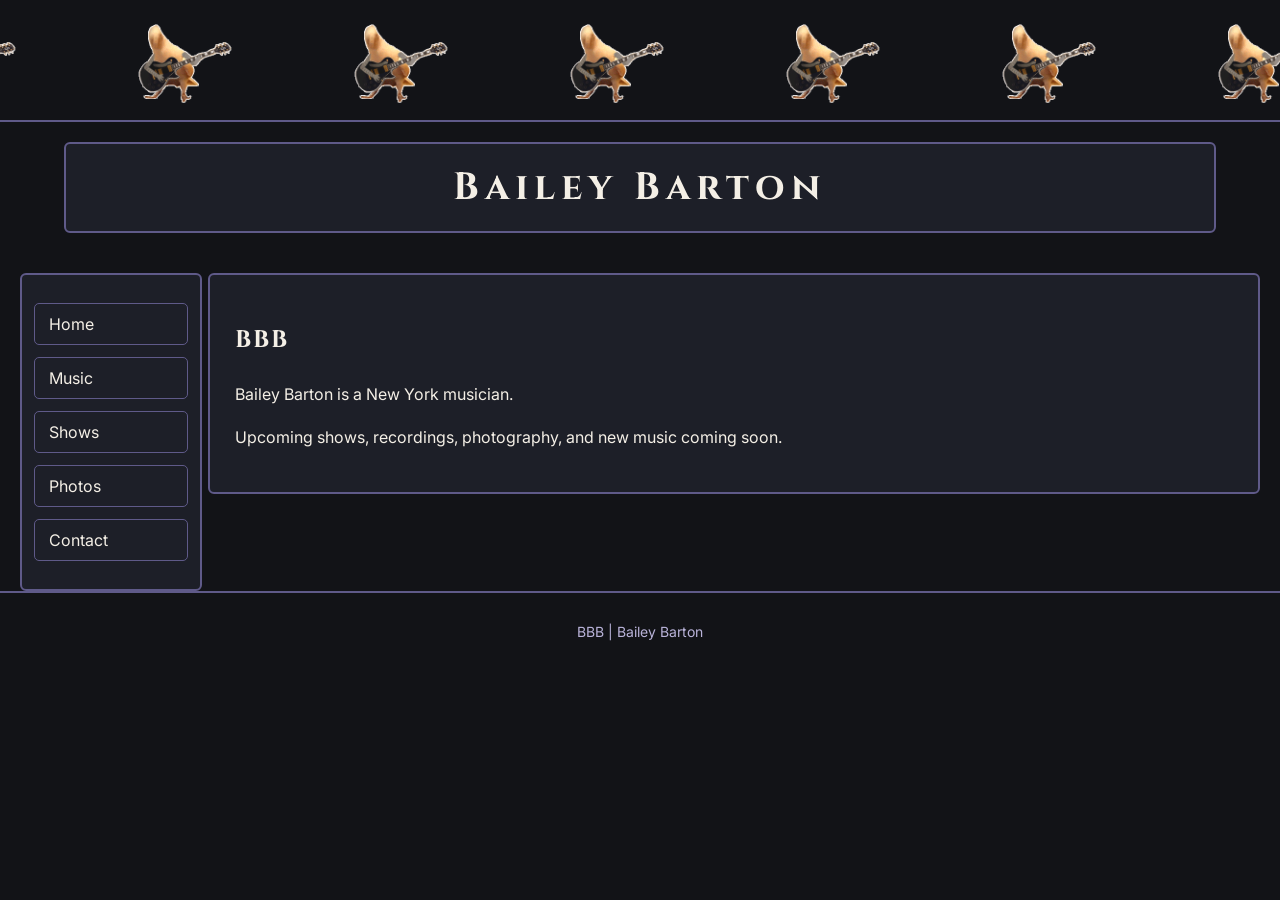
==== index.html @ 2c0db53f "Update index.html" ====
<!DOCTYPE html>
<html lang="en">

<head>

  <meta charset="UTF-8">

  <meta name="viewport" content="width=device-width, initial-scale=1.0">

  <title>BBB | Bailey Barton</title>

  <link rel="stylesheet" href="style.css">

</head>

<body>

  <div id="banner">

  </div>

  <div id="name-banner">
    <h2>Bailey Barton</h2>
  </div>

  <div id="leftnav">

      <ul>
      <li><a href="index.html">Home</a></li>
      <li><a href="music.html">Music</a></li>
      <li><a href="shows.html">Shows</a></li>
      <li><a href="photos.html">Photos</a></li>
      <li><a href="contact.html">Contact</a></li>
    </ul>

  </div>

  <div id="page-content">

    <h2>BBB</h2>

    <p>
      Bailey Barton is a New York musician.
    </p>

    <p>
      Upcoming shows, recordings, photography,
      and new music coming soon.
    </p>

  </div>

  <div id="footer">
    BBB | Bailey Barton
  </div>

</body>

</html>
---- style.css ----
@import url('https://fonts.googleapis.com/css2?family=Cinzel:wght@400;600&family=Inter:wght@300;400;500&display=swap');

body {
  background-color: #121317;
  color: #f4efe6;
  font-family: 'Inter', sans-serif;
  margin: 0;
  padding: 0;
}


#banner {
  width: 100%;

  height: 120px;

  background-image: url("gifs/bird.gif");

  background-repeat: repeat-x;

  background-size: auto 120px;

  background-position: center;

  border-bottom: 2px solid #5f5a89;
}

#banner h1 {
  font-family: 'Cinzel', serif;
  font-size: 120px;
  letter-spacing: 12px;
  color: #f4efe6;
  text-shadow: 0px 0px 15px rgba(0,0,0,0.7);
}

/* NAME BAR */

#name-banner {
  background-color: #1d1f28;

  border: 2px solid #5f5a89;
  border-radius: 6px;

  text-align: center;

  padding: 18px;

  width: 90%;

  margin: 20px auto;

  box-sizing: border-box;
}

#name-banner h2 {
  margin: 0;
  font-family: 'Cinzel', serif;
  font-size: 38px;
  letter-spacing: 6px;
  color: #f4efe6;
}

/* LEFT NAVIGATION */

#leftnav {
  float: left;

  width: 12%;

  margin-left: 20px;
  margin-top: 20px;

  padding: 12px;

  background-color: #1d1f28;

  border: 2px solid #5f5a89;
  border-radius: 6px;
}

#leftnav ul {
  list-style-type: none;
  padding: 0;
}

#leftnav li {
  margin-bottom: 12px;
}

#leftnav a {
  display: block;

  text-decoration: none;

  color: #f4efe6;

  padding: 10px 14px;

  border: 1px solid #5f5a89;
  border-radius: 5px;

  transition: 0.3s;
}

#leftnav a:hover {
  background-color: #5f5a89;
  color: #121317;

  transform: translateX(4px);
}

#leftnav a:visited {
  color: #d9d3f0;
}

/* PAGE CONTENT */

#page-content {
  float: right;

  width: 78%;

  margin-right: 20px;
  margin-top: 20px;
  margin-bottom: 20px;

  padding: 25px;

  background-color: #1d1f28;

  border: 2px solid #5f5a89;
  border-radius: 6px;

  line-height: 1.7;
}

#page-content h2,
#page-content h3 {
  font-family: 'Cinzel', serif;
  color: #f4efe6;
  letter-spacing: 2px;
}


#footer {
  clear: both;

  text-align: center;

  padding: 30px;

  margin-top: 80px;

  border-top: 2px solid #5f5a89;

  color: #b9b3d9;

  font-size: 14px;
}

#email-button {
  display: inline-block;

  margin-top: 25px;

  padding: 14px 24px;

  background-color: #5f5a89;

  color: #f4efe6;

  text-decoration: none;

  border-radius: 6px;

  border: 1px solid #8a84c2;

  font-family: 'Cinzel', serif;

  letter-spacing: 2px;

  transition: 0.3s;
}

#email-button:hover {
  background-color: #8a84c2;

  color: #121317;

  transform: translateY(-2px);
}

/* PHOTO GRID */

.photo-grid {
  display: grid;

  grid-template-columns: repeat(2, 1fr);

  gap: 20px;

  margin-top: 30px;
}

.photo-grid img {
  width: 100%;

  display: block;

  border-radius: 6px;

  border: 2px solid #5f5a89;

  transition: 0.3s;
}

.photo-grid img:hover {
  transform: scale(1.02);

  opacity: 0.9;
}

@media screen and (max-width: 700px) {

  #banner {
    height: 90px;
    background-size: auto 90px;
  }

  #name-banner {
    width: 92%;
    padding: 14px;
  }

  #name-banner h2 {
    font-size: 26px;
    letter-spacing: 3px;
  }

  #leftnav {
    float: none;
    width: 92%;
    margin: 15px auto;
    box-sizing: border-box;
  }

  #leftnav ul {
    text-align: center;
  }

  #leftnav li {
    margin-bottom: 8px;
  }

  #leftnav a {
    padding: 10px;
  }

  #page-content {
    float: none;
    width: 92%;
    margin: 15px auto;
    box-sizing: border-box;
  }

  .photo-grid {
    grid-template-columns: 1fr;
  }

  #footer {
    margin-top: 30px;
    padding: 20px;
  }
}
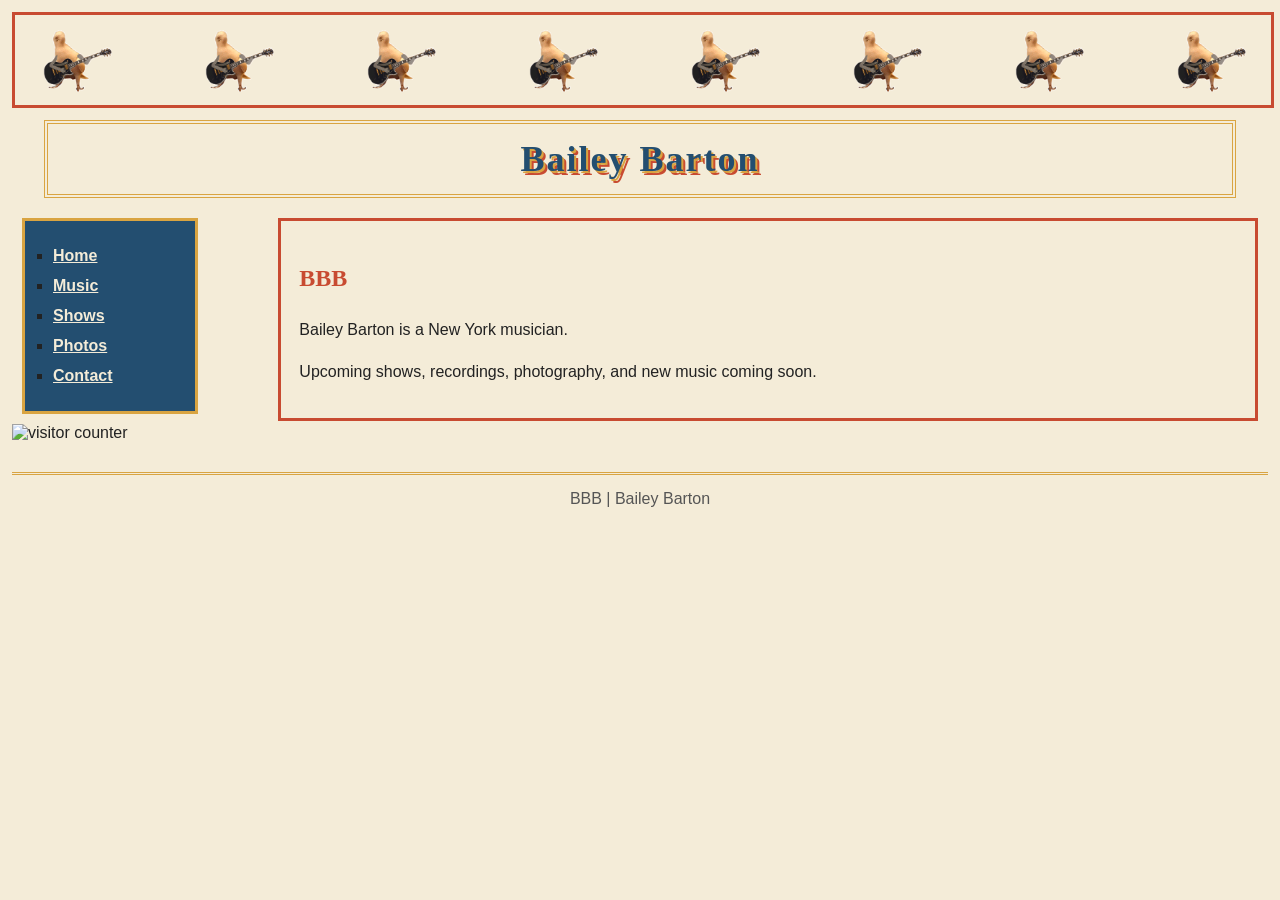
==== commit 9f609d54: "Add visitor counter to index.html" ====
--- a/index.html
+++ b/index.html
@@ -4,19 +4,14 @@
 <head>
 
   <meta charset="UTF-8">
-
   <meta name="viewport" content="width=device-width, initial-scale=1.0">
-
   <title>BBB | Bailey Barton</title>
-
   <link rel="stylesheet" href="style.css">
 
 </head>
 
 <body>
-
   <div id="banner">
-
   </div>
 
   <div id="name-banner">
@@ -50,6 +45,12 @@
 
   </div>
 
+<div class="visitor-counter">
+
+  <img src="https://hitwebcounter.com/counter/counter.php?page=YOURNUMBER&style=0006&nbdigits=5&type=page&initCount=0" alt="visitor counter">
+
+</div>
+  
   <div id="footer">
     BBB | Bailey Barton
   </div>
--- a/style.css
+++ b/style.css
@@ -1,86 +1,80 @@
-@import url('https://fonts.googleapis.com/css2?family=Cinzel:wght@400;600&family=Inter:wght@300;400;500&display=swap');
-
 body {
-  background-color: #121317;
-  color: #f4efe6;
-  font-family: 'Inter', sans-serif;
+  background-color: #f4ecd8;
+  color: #222222;
+  font-family: Verdana, sans-serif;
   margin: 0;
-  padding: 0;
-}
-
+  padding: 12px;
+}
+
+/* TOP GIF BAR */
 
 #banner {
   width: 100%;
-
-  height: 120px;
+  height: 90px;
 
   background-image: url("gifs/bird.gif");
-
   background-repeat: repeat-x;
-
-  background-size: auto 120px;
-
-  background-position: center;
-
-  border-bottom: 2px solid #5f5a89;
-}
-
-#banner h1 {
-  font-family: 'Cinzel', serif;
-  font-size: 120px;
-  letter-spacing: 12px;
-  color: #f4efe6;
-  text-shadow: 0px 0px 15px rgba(0,0,0,0.7);
-}
-
-/* NAME BAR */
+  background-size: auto 100%;
+
+  border: 3px solid #c84b31;
+
+  margin-bottom: 12px;
+}
+
+/* TITLE */
 
 #name-banner {
-  background-color: #1d1f28;
-
-  border: 2px solid #5f5a89;
-  border-radius: 6px;
+  background-color: #f4ecd8;
+
+  border: 4px double #d9a441;
 
   text-align: center;
 
-  padding: 18px;
-
-  width: 90%;
-
-  margin: 20px auto;
-
-  box-sizing: border-box;
+  width: 92%;
+
+  margin: 10px auto;
+
+  padding: 14px;
 }
 
 #name-banner h2 {
   margin: 0;
-  font-family: 'Cinzel', serif;
-  font-size: 38px;
-  letter-spacing: 6px;
-  color: #f4efe6;
-}
-
-/* LEFT NAVIGATION */
+
+  font-family: Georgia, serif;
+
+  font-size: 36px;
+
+  letter-spacing: 2px;
+
+  color: #234e70;
+
+  text-shadow:
+    2px 2px #d9a441,
+    4px 4px #c84b31;
+}
+
+/* NAVIGATION */
 
 #leftnav {
   float: left;
 
-  width: 12%;
-
-  margin-left: 20px;
-  margin-top: 20px;
-
-  padding: 12px;
-
-  background-color: #1d1f28;
-
-  border: 2px solid #5f5a89;
-  border-radius: 6px;
+  width: 14%;
+
+  background-color: #234e70;
+
+  border: 3px solid #d9a441;
+
+  padding: 10px;
+
+  margin: 10px;
+
+  box-sizing: border-box;
 }
 
 #leftnav ul {
-  list-style-type: none;
-  padding: 0;
+  list-style-type: square;
+
+  padding-left: 18px;
 }
 
 #leftnav li {
@@ -88,187 +82,154 @@
 }
 
 #leftnav a {
-  display: block;
-
-  text-decoration: none;
-
-  color: #f4efe6;
-
-  padding: 10px 14px;
-
-  border: 1px solid #5f5a89;
-  border-radius: 5px;
-
-  transition: 0.3s;
+  color: #f4ecd8;
+
+  text-decoration: underline;
+
+  font-weight: bold;
 }
 
 #leftnav a:hover {
-  background-color: #5f5a89;
-  color: #121317;
-
-  transform: translateX(4px);
+  background-color: #d9a441;
+
+  color: #222222;
 }
 
 #leftnav a:visited {
-  color: #d9d3f0;
-}
-
-/* PAGE CONTENT */
+  color: #d8d8ff;
+}
+
+/* MAIN CONTENT */
 
 #page-content {
   float: right;
 
   width: 78%;
 
-  margin-right: 20px;
-  margin-top: 20px;
-  margin-bottom: 20px;
-
-  padding: 25px;
-
-  background-color: #1d1f28;
-
-  border: 2px solid #5f5a89;
-  border-radius: 6px;
-
-  line-height: 1.7;
+  background-color: #f4ecd8;
+
+  border: 3px solid #c84b31;
+
+  padding: 18px;
+
+  margin: 10px;
+
+  box-sizing: border-box;
+
+  line-height: 1.6;
 }
 
 #page-content h2,
 #page-content h3 {
-  font-family: 'Cinzel', serif;
-  color: #f4efe6;
-  letter-spacing: 2px;
-}
-
+  color: #c84b31;
+
+  font-family: Georgia, serif;
+}
+
+/* PHOTO GRID */
+
+.photo-grid {
+  display: grid;
+
+  grid-template-columns: repeat(2, 1fr);
+
+  gap: 14px;
+
+  margin-top: 20px;
+}
+
+.photo-grid img {
+  width: 100%;
+
+  display: block;
+
+  border: 3px solid #234e70;
+}
+
+/* MUSIC */
+
+.music-box {
+  border: 2px dashed #234e70;
+
+  background-color: #f7f3ea;
+
+  padding: 15px;
+
+  margin-top: 20px;
+}
+
+.music-box audio {
+  width: 100%;
+}
+
+/* BUTTON */
+
+#email-button {
+  display: inline-block;
+
+  background-color: #3c7a3d;
+
+  color: white;
+
+  padding: 12px 20px;
+
+  border: 3px outset #d9a441;
+
+  text-decoration: none;
+
+  font-weight: bold;
+}
+
+#email-button:hover {
+  background-color: #c84b31;
+}
+
+/* FOOTER */
 
 #footer {
   clear: both;
 
   text-align: center;
 
-  padding: 30px;
-
-  margin-top: 80px;
-
-  border-top: 2px solid #5f5a89;
-
-  color: #b9b3d9;
-
-  font-size: 14px;
-}
-
-#email-button {
-  display: inline-block;
-
-  margin-top: 25px;
-
-  padding: 14px 24px;
-
-  background-color: #5f5a89;
-
-  color: #f4efe6;
-
-  text-decoration: none;
-
-  border-radius: 6px;
-
-  border: 1px solid #8a84c2;
-
-  font-family: 'Cinzel', serif;
-
-  letter-spacing: 2px;
-
-  transition: 0.3s;
-}
-
-#email-button:hover {
-  background-color: #8a84c2;
-
-  color: #121317;
-
-  transform: translateY(-2px);
-}
-
-/* PHOTO GRID */
-
-.photo-grid {
-  display: grid;
-
-  grid-template-columns: repeat(2, 1fr);
-
-  gap: 20px;
-
   margin-top: 30px;
-}
-
-.photo-grid img {
-  width: 100%;
-
-  display: block;
-
-  border-radius: 6px;
-
-  border: 2px solid #5f5a89;
-
-  transition: 0.3s;
-}
-
-.photo-grid img:hover {
-  transform: scale(1.02);
-
-  opacity: 0.9;
-}
+
+  padding: 15px;
+
+  border-top: 3px double #d9a441;
+
+  color: #555555;
+}
+
+.corner-gif {
+  position: fixed;
+
+  bottom: 20px;
+
+  right: 20px;
+
+  width: 100px;
+
+  z-index: 999;
+}
+
+/* MOBILE */
 
 @media screen and (max-width: 700px) {
 
-  #banner {
-    height: 90px;
-    background-size: auto 90px;
-  }
-
-  #name-banner {
-    width: 92%;
-    padding: 14px;
-  }
-
-  #name-banner h2 {
-    font-size: 26px;
-    letter-spacing: 3px;
-  }
-
-  #leftnav {
-    float: none;
-    width: 92%;
-    margin: 15px auto;
-    box-sizing: border-box;
-  }
-
-  #leftnav ul {
-    text-align: center;
-  }
-
-  #leftnav li {
-    margin-bottom: 8px;
-  }
-
-  #leftnav a {
-    padding: 10px;
-  }
-
+  #leftnav,
   #page-content {
     float: none;
+
     width: 92%;
-    margin: 15px auto;
-    box-sizing: border-box;
+
+    margin: 10px auto;
   }
 
   .photo-grid {
     grid-template-columns: 1fr;
   }
 
-  #footer {
-    margin-top: 30px;
-    padding: 20px;
+  #name-banner h2 {
+    font-size: 26px;
   }
 }
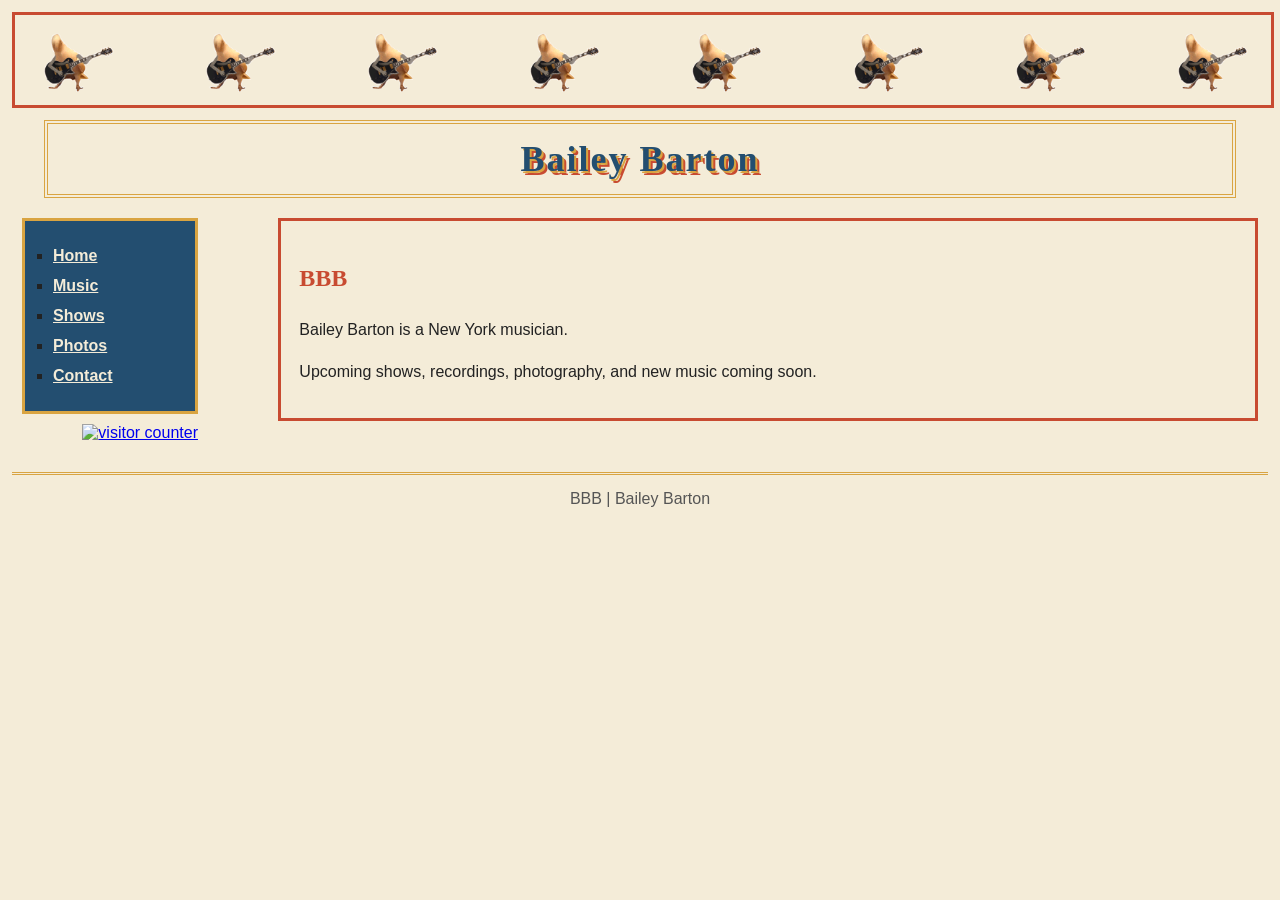
==== commit 05e30a0a: "Update index.html" ====
--- a/index.html
+++ b/index.html
@@ -47,7 +47,16 @@
 
 <div class="visitor-counter">
 
-  <img src="https://hitwebcounter.com/counter/counter.php?page=YOURNUMBER&style=0006&nbdigits=5&type=page&initCount=0" alt="visitor counter">
+  <!-- hitwebcounter Code START -->
+
+  <a href="https://www.hitwebcounter.com/" target="_blank" rel="noopener" title="Stats Of your websites">
+
+    <img src="https://www.hitwebcounter.com/counter/counter.php?page=21500190&amp;style=0005&amp;nbdigits=5&amp;type=page"
+    alt="visitor counter">
+
+  </a>
+
+  <!-- hitwebcounter Code END -->
 
 </div>
   
--- a/style.css
+++ b/style.css
@@ -212,6 +212,12 @@
   z-index: 999;
 }
 
+.visitor-counter {
+  text-align: center;
+
+  margin-top: 25px;
+}
+
 /* MOBILE */
 
 @media screen and (max-width: 700px) {
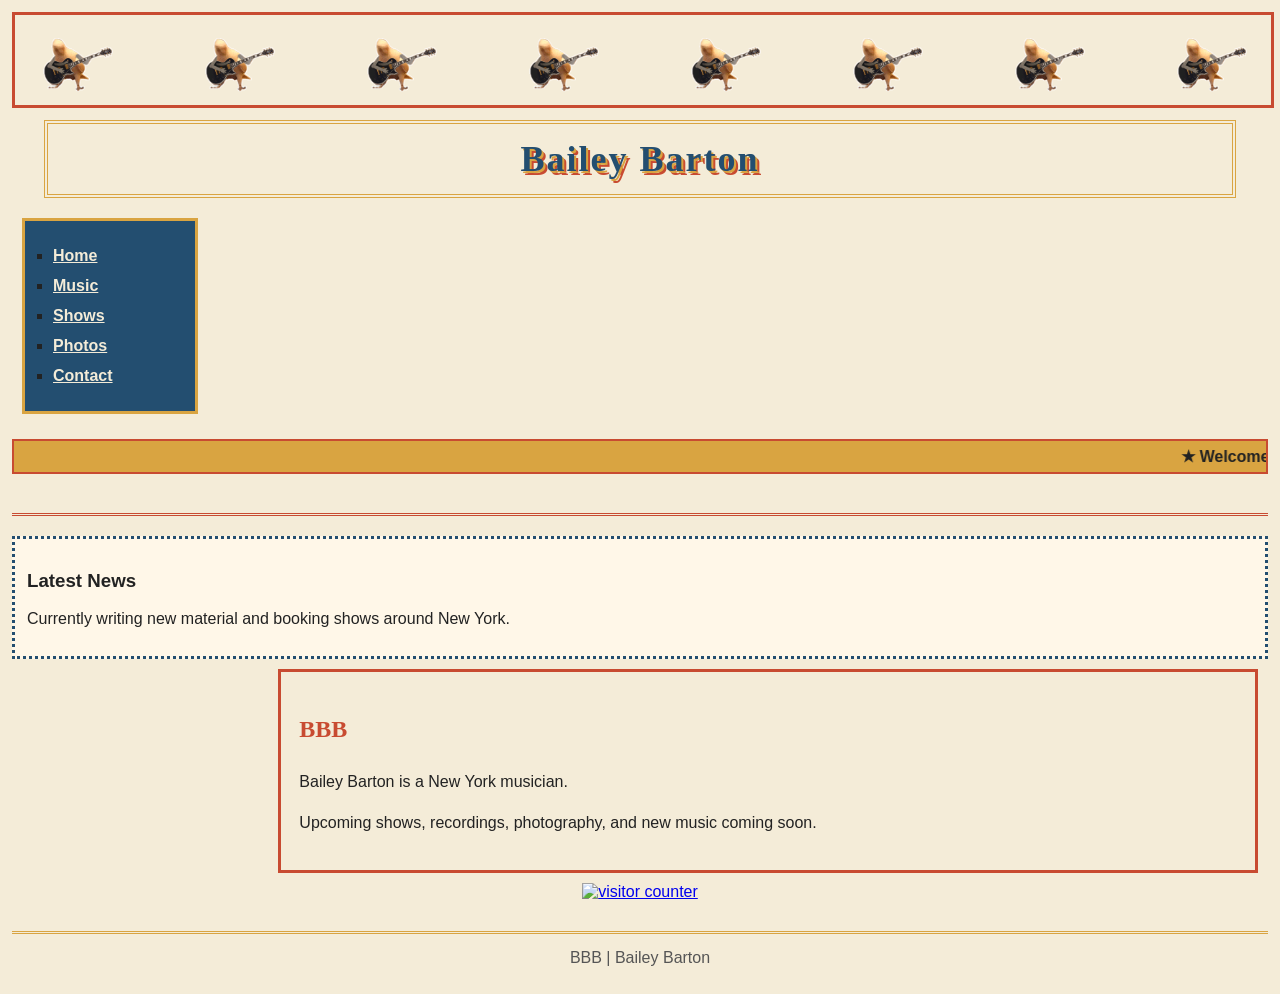
==== commit ba86f05c: "Add marquee and latest news section to index.html Added a marquee for announcements and a news updat" ====
--- a/index.html
+++ b/index.html
@@ -30,6 +30,20 @@
 
   </div>
 
+<marquee class="marquee-text">
+  ★ Welcome to the official BBB website ★ New music coming soon ★ Thanks for visiting! ★
+</marquee>
+
+<hr class="fancy-line">
+
+<div class="update-box">
+  <h3>Latest News</h3>
+
+  <p>
+    Currently writing new material and booking shows around New York.
+  </p>
+</div>
+  
   <div id="page-content">
 
     <h2>BBB</h2>
--- a/style.css
+++ b/style.css
@@ -213,9 +213,71 @@
 }
 
 .visitor-counter {
+  clear: both;
+
   text-align: center;
 
   margin-top: 25px;
+}
+
+.shows-table {
+  width: 100%;
+
+  border-collapse: collapse;
+
+  margin-top: 20px;
+
+  background-color: #fff7e8;
+}
+
+.shows-table th {
+  background-color: #234e70;
+
+  color: #f4ecd8;
+
+  border: 2px solid #c84b31;
+
+  padding: 10px;
+
+  text-align: left;
+}
+
+.shows-table td {
+  border: 2px solid #c84b31;
+
+  padding: 10px;
+}
+
+.show-note {
+  margin-top: 25px;
+
+  padding: 12px;
+
+  border: 2px dashed #234e70;
+
+  background-color: #fff7e8;
+}
+
+.fancy-line {
+  border: 0;
+  border-top: 3px double #c84b31;
+  margin: 20px 0;
+}
+
+.update-box {
+  background-color: #fff7e8;
+  border: 3px dotted #234e70;
+  padding: 12px;
+  margin-top: 20px;
+}
+
+.marquee-text {
+  background-color: #d9a441;
+  color: #222222;
+  border: 2px solid #c84b31;
+  padding: 6px;
+  font-weight: bold;
+  margin: 15px 0;
 }
 
 /* MOBILE */
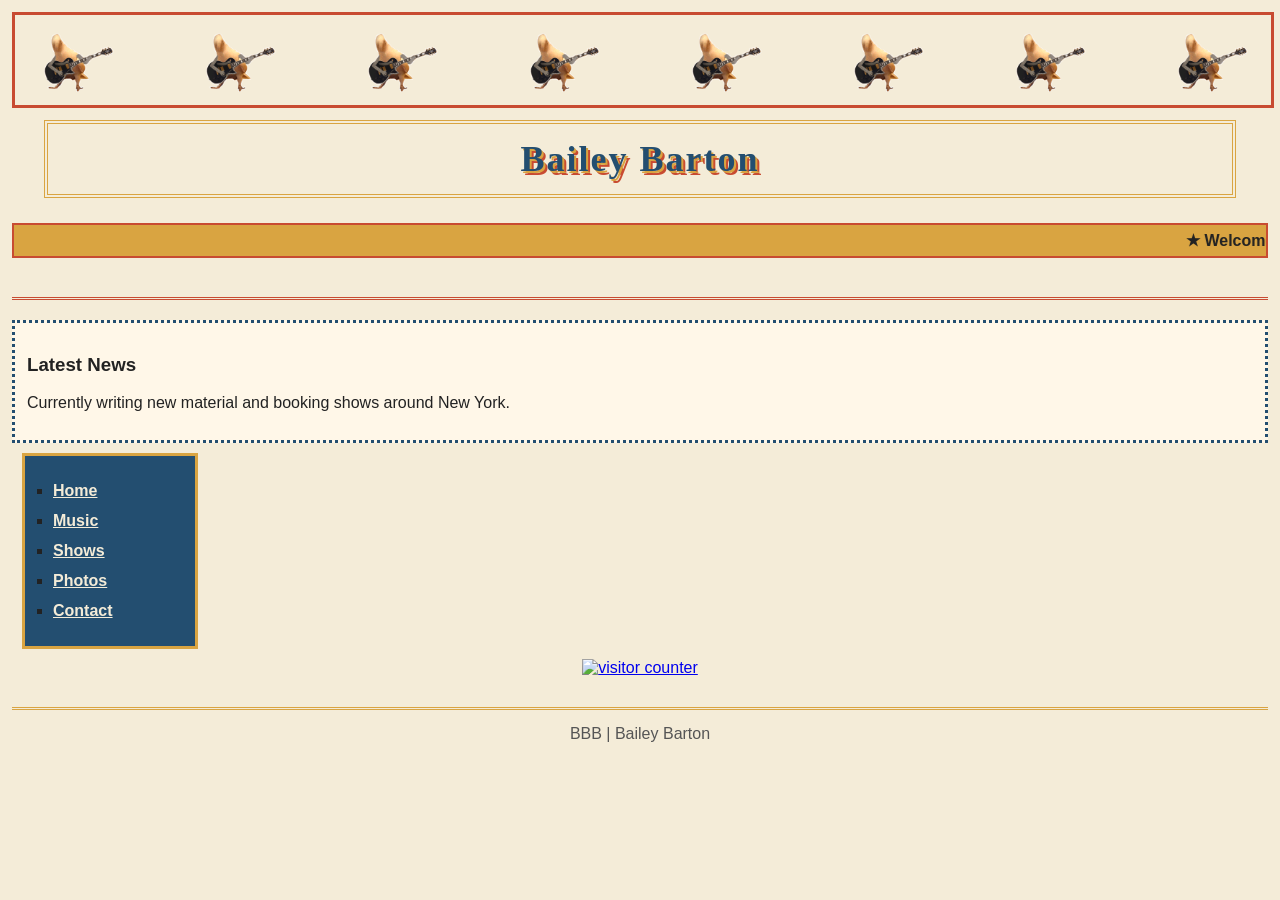
==== commit c6d1a171: "Update index.html" ====
--- a/index.html
+++ b/index.html
@@ -18,19 +18,7 @@
     <h2>Bailey Barton</h2>
   </div>
 
-  <div id="leftnav">
-
-      <ul>
-      <li><a href="index.html">Home</a></li>
-      <li><a href="music.html">Music</a></li>
-      <li><a href="shows.html">Shows</a></li>
-      <li><a href="photos.html">Photos</a></li>
-      <li><a href="contact.html">Contact</a></li>
-    </ul>
-
-  </div>
-
-<marquee class="marquee-text">
+  <marquee class="marquee-text">
   ★ Welcome to the official BBB website ★ New music coming soon ★ Thanks for visiting! ★
 </marquee>
 
@@ -44,18 +32,15 @@
   </p>
 </div>
   
-  <div id="page-content">
+  <div id="leftnav">
 
-    <h2>BBB</h2>
-
-    <p>
-      Bailey Barton is a New York musician.
-    </p>
-
-    <p>
-      Upcoming shows, recordings, photography,
-      and new music coming soon.
-    </p>
+      <ul>
+      <li><a href="index.html">Home</a></li>
+      <li><a href="music.html">Music</a></li>
+      <li><a href="shows.html">Shows</a></li>
+      <li><a href="photos.html">Photos</a></li>
+      <li><a href="contact.html">Contact</a></li>
+    </ul>
 
   </div>
 
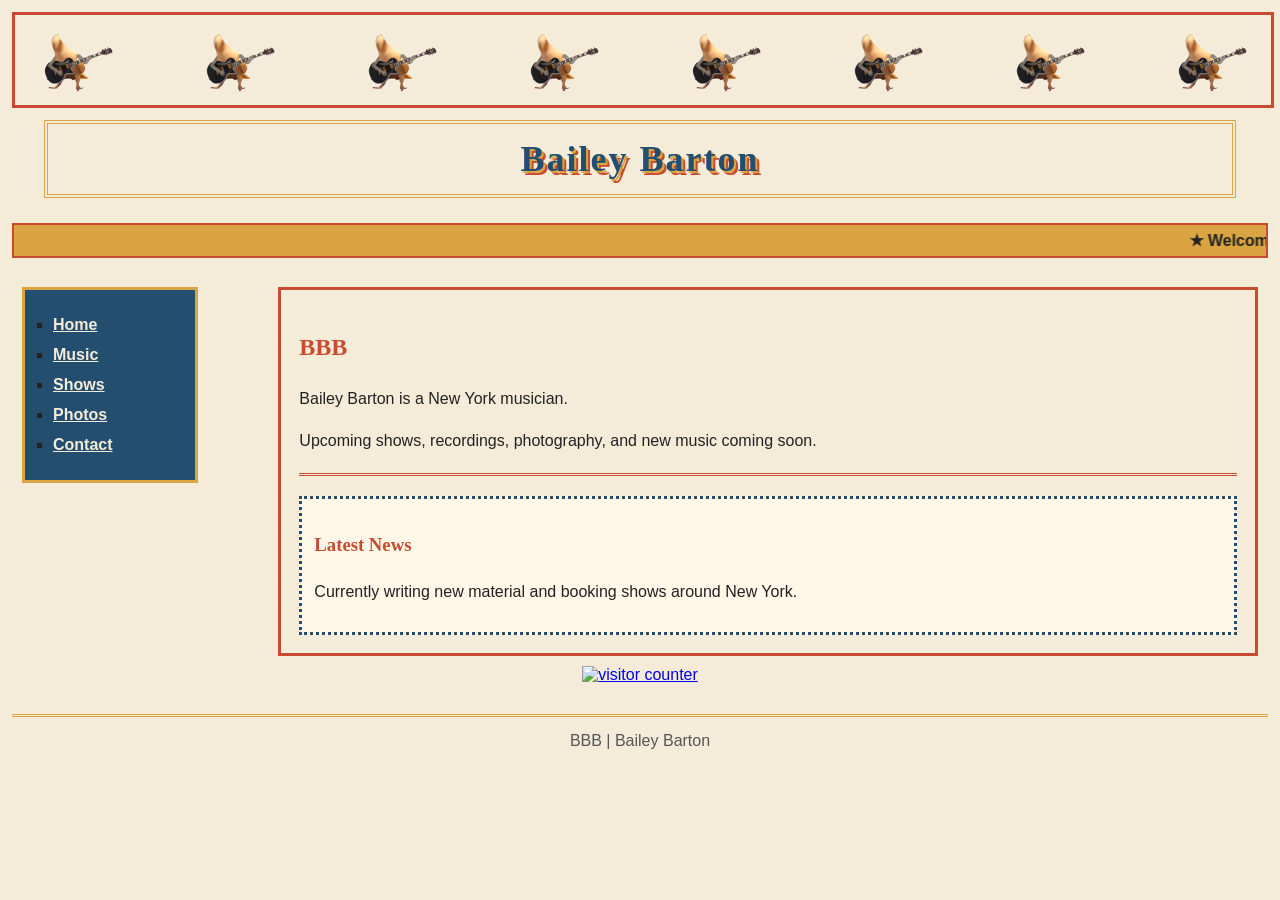
==== commit 91d3d9ca: "Refactor index.html structure and content" ====
--- a/index.html
+++ b/index.html
@@ -2,63 +2,64 @@
 <html lang="en">
 
 <head>
-
   <meta charset="UTF-8">
   <meta name="viewport" content="width=device-width, initial-scale=1.0">
   <title>BBB | Bailey Barton</title>
   <link rel="stylesheet" href="style.css">
-
 </head>
 
 <body>
-  <div id="banner">
-  </div>
+
+  <div id="banner"></div>
 
   <div id="name-banner">
     <h2>Bailey Barton</h2>
   </div>
 
   <marquee class="marquee-text">
-  ★ Welcome to the official BBB website ★ New music coming soon ★ Thanks for visiting! ★
-</marquee>
+    ★ Welcome to the official BBB website ★ New music coming soon ★ Thanks for visiting! ★
+  </marquee>
 
-<hr class="fancy-line">
-
-<div class="update-box">
-  <h3>Latest News</h3>
-
-  <p>
-    Currently writing new material and booking shows around New York.
-  </p>
-</div>
-  
   <div id="leftnav">
-
-      <ul>
+    <ul>
       <li><a href="index.html">Home</a></li>
       <li><a href="music.html">Music</a></li>
       <li><a href="shows.html">Shows</a></li>
       <li><a href="photos.html">Photos</a></li>
       <li><a href="contact.html">Contact</a></li>
     </ul>
-
   </div>
 
-<div class="visitor-counter">
+  <div id="page-content">
+    <h2>BBB</h2>
 
-  <!-- hitwebcounter Code START -->
+    <p>
+      Bailey Barton is a New York musician.
+    </p>
 
-  <a href="https://www.hitwebcounter.com/" target="_blank" rel="noopener" title="Stats Of your websites">
+    <p>
+      Upcoming shows, recordings, photography,
+      and new music coming soon.
+    </p>
 
-    <img src="https://www.hitwebcounter.com/counter/counter.php?page=21500190&amp;style=0005&amp;nbdigits=5&amp;type=page"
-    alt="visitor counter">
+    <hr class="fancy-line">
 
-  </a>
+    <div class="update-box">
+      <h3>Latest News</h3>
 
-  <!-- hitwebcounter Code END -->
+      <p>
+        Currently writing new material and booking shows around New York.
+      </p>
+    </div>
+  </div>
 
-</div>
-  
+  <div class="visitor-counter">
+    <a href="https://www.hitwebcounter.com/" target="_blank" rel="noopener" title="Stats Of your websites">
+      <img src="https://www.hitwebcounter.com/counter/counter.php?page=21500190&amp;style=0005&amp;nbdigits=5&amp;type=page"
+      alt="visitor counter">
+    </a>
+  </div>
+
   <div id="footer">
     BBB | Bailey Barton
   </div>
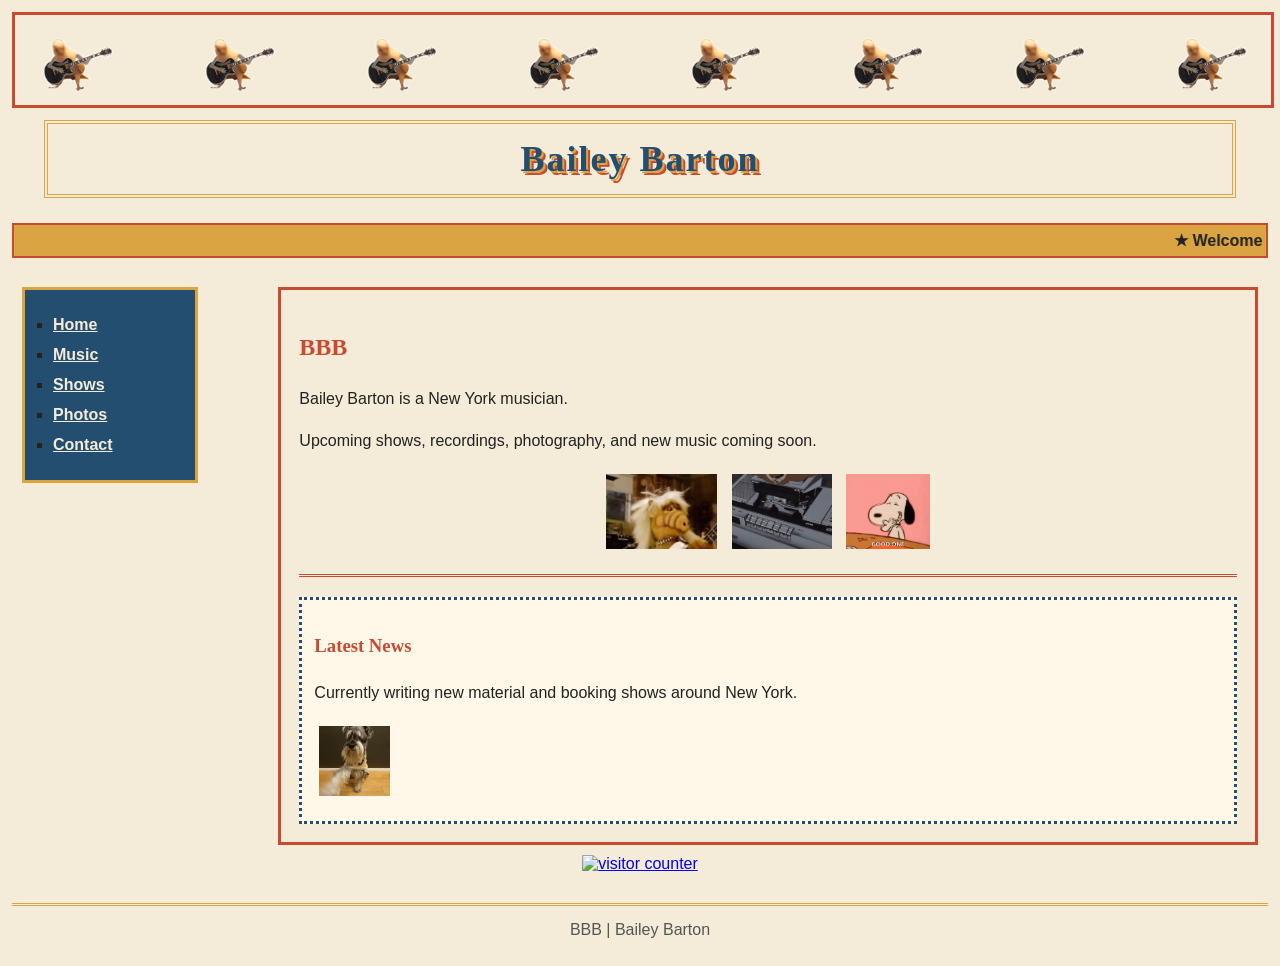
==== commit cf537e90: "Enhance index.html with gif strip and new images Added images to the gif strip and included a new do" ====
--- a/index.html
+++ b/index.html
@@ -31,16 +31,21 @@
   </div>
 
   <div id="page-content">
+
     <h2>BBB</h2>
 
-    <p>
-      Bailey Barton is a New York musician.
-    </p>
+    <p>Bailey Barton is a New York musician.</p>
 
     <p>
       Upcoming shows, recordings, photography,
       and new music coming soon.
     </p>
+
+    <div class="gif-strip">
+      <img src="gifs/alf-rocking-out.gif" alt="rocking out gif">
+      <img src="gifs/boombox.gif" alt="boombox gif">
+      <img src="gifs/snoopy-giggle.gif" alt="snoopy gif">
+    </div>
 
     <hr class="fancy-line">
 
@@ -50,7 +55,10 @@
       <p>
         Currently writing new material and booking shows around New York.
       </p>
+
+      <img src="gifs/schnau.gif" alt="dog gif">
     </div>
+
   </div>
 
   <div class="visitor-counter">
--- a/style.css
+++ b/style.css
@@ -280,6 +280,36 @@
   margin: 15px 0;
 }
 
+.gif-strip {
+  text-align: center;
+  margin: 15px 0;
+}
+
+.gif-strip img {
+  max-height: 75px;
+  margin: 5px;
+  vertical-align: middle;
+}
+
+.tiny-gif {
+  max-height: 70px;
+  margin: 8px;
+  vertical-align: middle;
+}
+
+.corner-gif {
+  position: fixed;
+  bottom: 20px;
+  right: 20px;
+  width: 100px;
+  z-index: 999;
+}
+
+.update-box img {
+  max-height: 70px;
+  margin: 5px;
+}
+
 /* MOBILE */
 
 @media screen and (max-width: 700px) {
